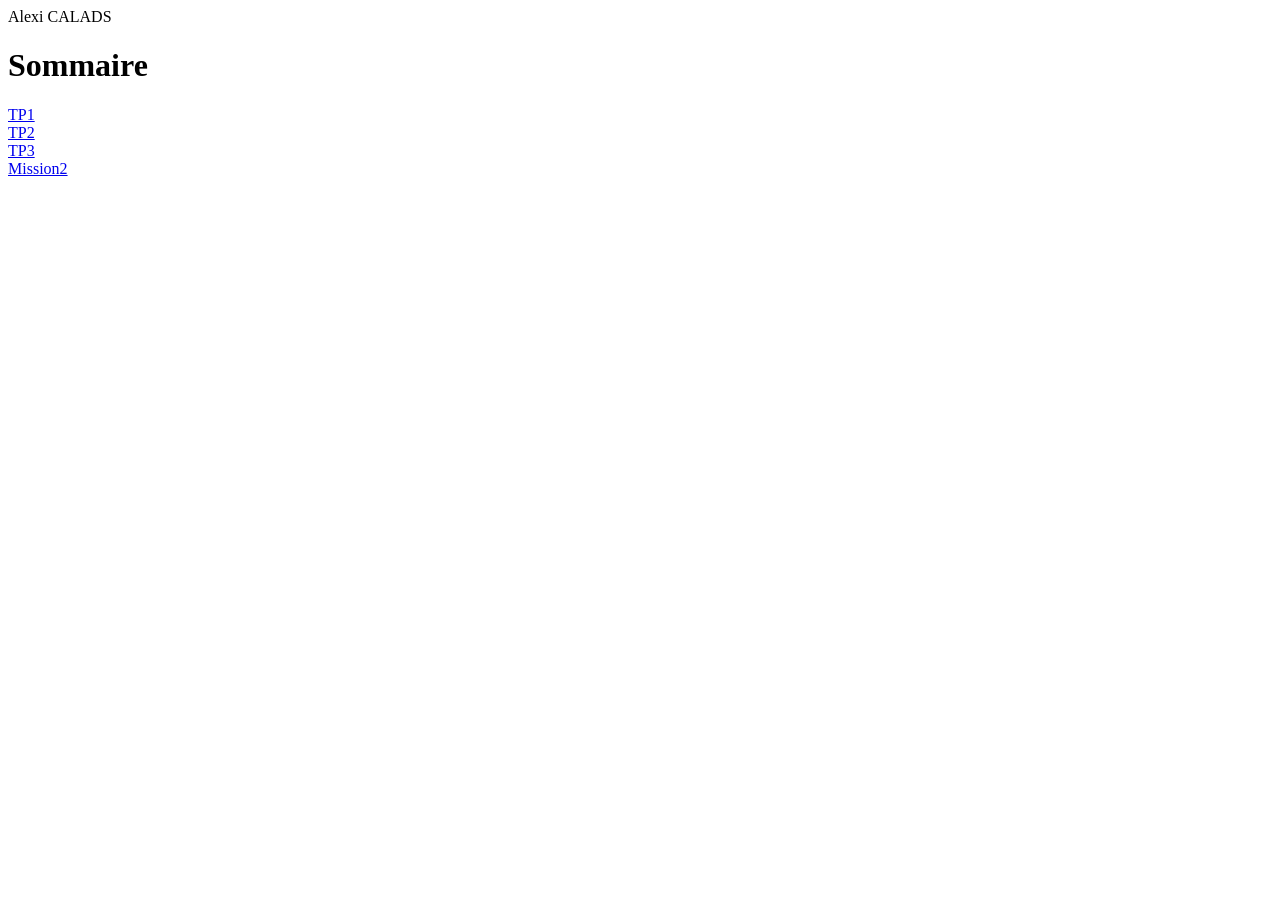
==== index.html @ e0c440af "Add files via upload" ====
<!DOCTYPE html>
<html lang="en">
<head>
    <meta charset="UTF-8">
    <meta name="viewport" content="width=device-width, initial-scale=1.0">
    <title>Document</title>
</head>
<body>
    Alexi CALADS
    <h1>Sommaire</h1>
    <a href="TP1/index.html">TP1</a><br>
    <a href="TP2/index.html">TP2</a><br>
    <a href="TP3/index.html">TP3</a><br>
    <a href="mission2/index.html">Mission2</a>
</body>
</html>
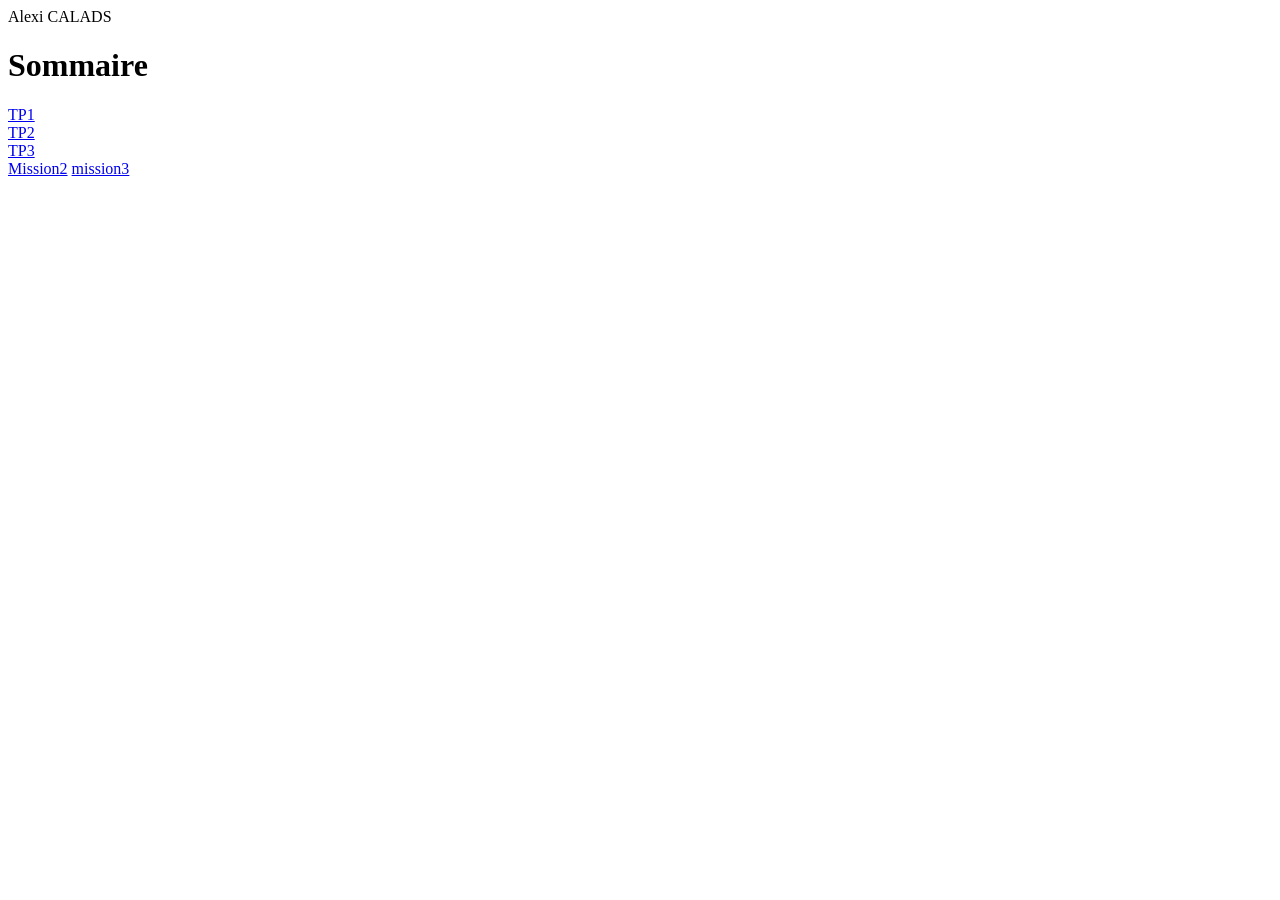
==== commit b11db5cc: "Add files via upload" ====
--- a/index.html
+++ b/index.html
@@ -12,5 +12,6 @@
     <a href="TP2/index.html">TP2</a><br>
     <a href="TP3/index.html">TP3</a><br>
     <a href="mission2/index.html">Mission2</a>
+    <a href="mission3/index.html">mission3</a>
 </body>
 </html>
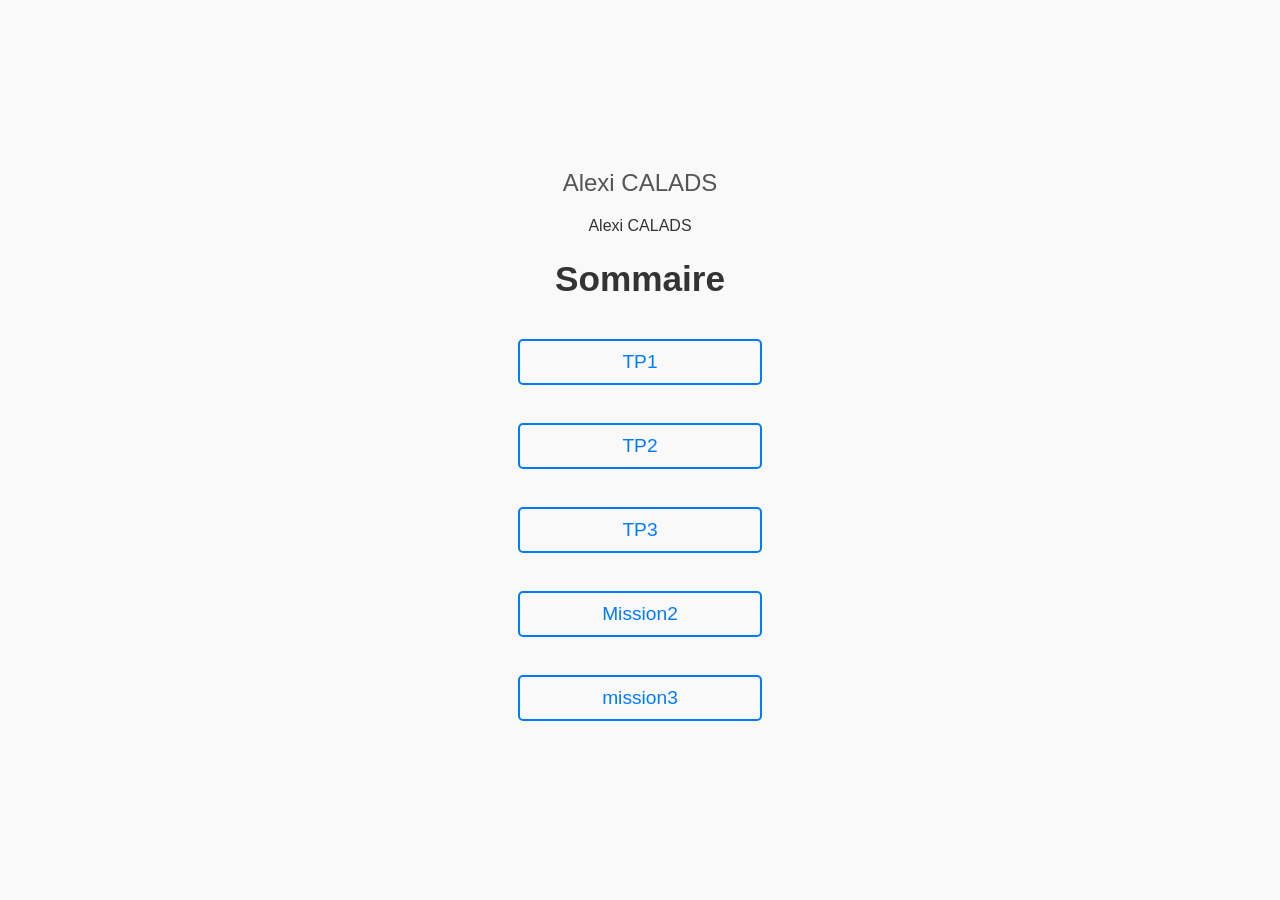
==== commit b3de4210: "Add files via upload" ====
--- a/index.html
+++ b/index.html
@@ -4,6 +4,7 @@
     <meta charset="UTF-8">
     <meta name="viewport" content="width=device-width, initial-scale=1.0">
     <title>Document</title>
+    <link rel="stylesheet" href="index.css">
 </head>
 <body>
     Alexi CALADS
@@ -11,7 +12,7 @@
     <a href="TP1/index.html">TP1</a><br>
     <a href="TP2/index.html">TP2</a><br>
     <a href="TP3/index.html">TP3</a><br>
-    <a href="mission2/index.html">Mission2</a>
+    <a href="mission2/index.html">Mission2</a><br>
     <a href="mission3/index.html">mission3</a>
 </body>
 </html>
--- a/index.css
+++ b/index.css
@@ -0,0 +1,57 @@
+body {
+    font-family: 'Segoe UI', Tahoma, Geneva, Verdana, sans-serif;
+    background-color: #f9f9f9;
+    margin: 0;
+    padding: 0;
+    display: flex;
+    flex-direction: column;
+    align-items: center;
+    justify-content: center;
+    height: 100vh;
+    color: #333;
+}
+
+body::before {
+    content: 'Alexi CALADS';
+    font-size: 1.5em;
+    color: #555;
+    margin-bottom: 20px;
+    display: block;
+}
+
+h1 {
+    font-size: 2.2em;
+    margin-bottom: 30px;
+    color: #333;
+    text-align: center;
+}
+
+a {
+    display: inline-block;
+    font-size: 1.2em;
+    color: #007BFF;
+    text-decoration: none;
+    border: 2px solid #007BFF;
+    padding: 10px 20px;
+    margin: 10px 0;
+    border-radius: 5px;
+    transition: background-color 0.3s, color 0.3s, transform 0.2s;
+    width: 200px;
+    text-align: center;
+}
+
+a:hover {
+    background-color: #007BFF;
+    color: #fff;
+    transform: scale(1.05);
+}
+
+a + a {
+    margin-top: 10px;
+}
+
+a:focus,
+a:active {
+    outline: none;
+    box-shadow: 0 0 5px rgba(0, 123, 255, 0.5);
+}
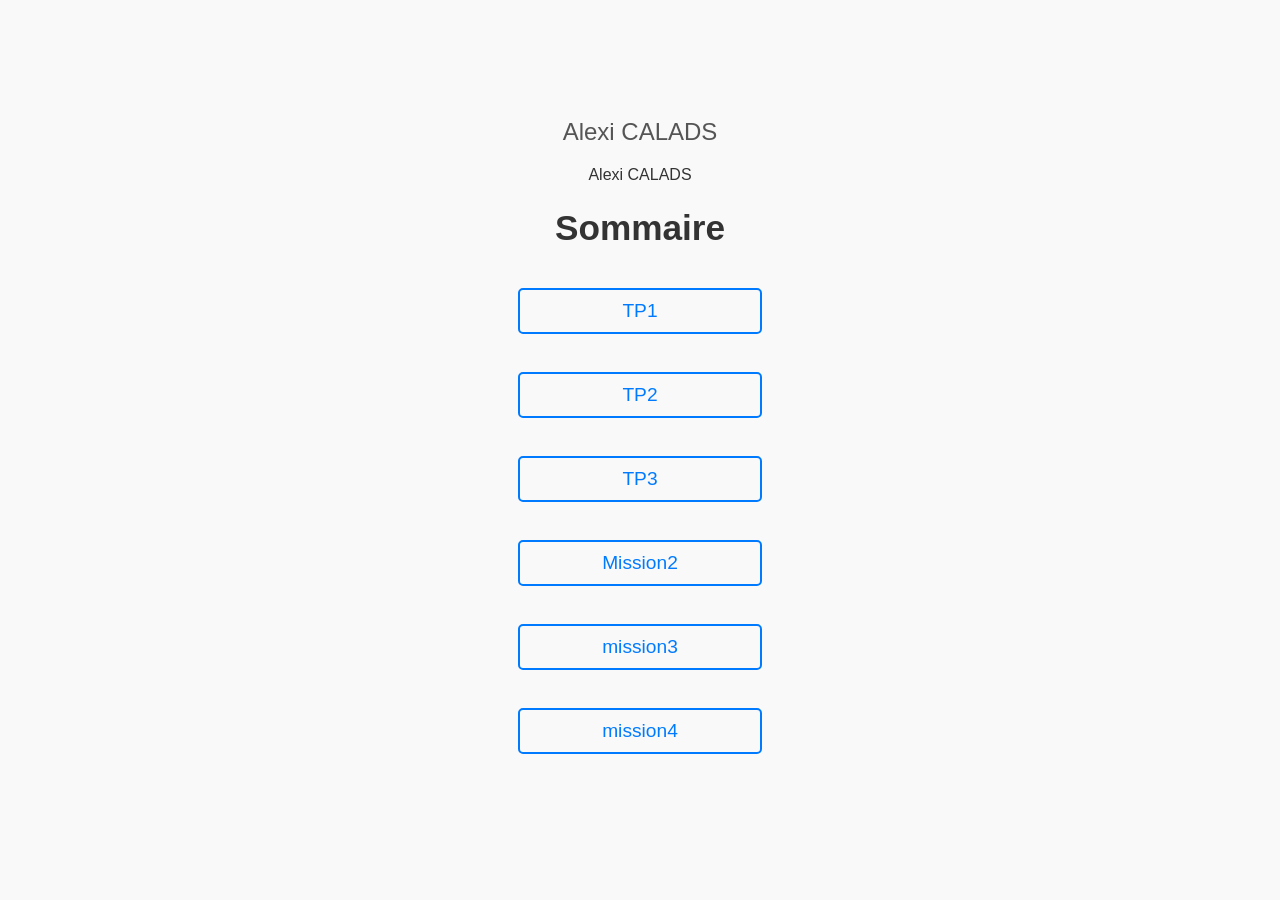
==== commit 04b1b437: "Add files via upload" ====
--- a/index.html
+++ b/index.html
@@ -13,6 +13,7 @@
     <a href="TP2/index.html">TP2</a><br>
     <a href="TP3/index.html">TP3</a><br>
     <a href="mission2/index.html">Mission2</a><br>
-    <a href="mission3/index.html">mission3</a>
+    <a href="mission3/index.html">mission3</a><br>
+    <a href="mission4/index.html">mission4</a><br>
 </body>
 </html>
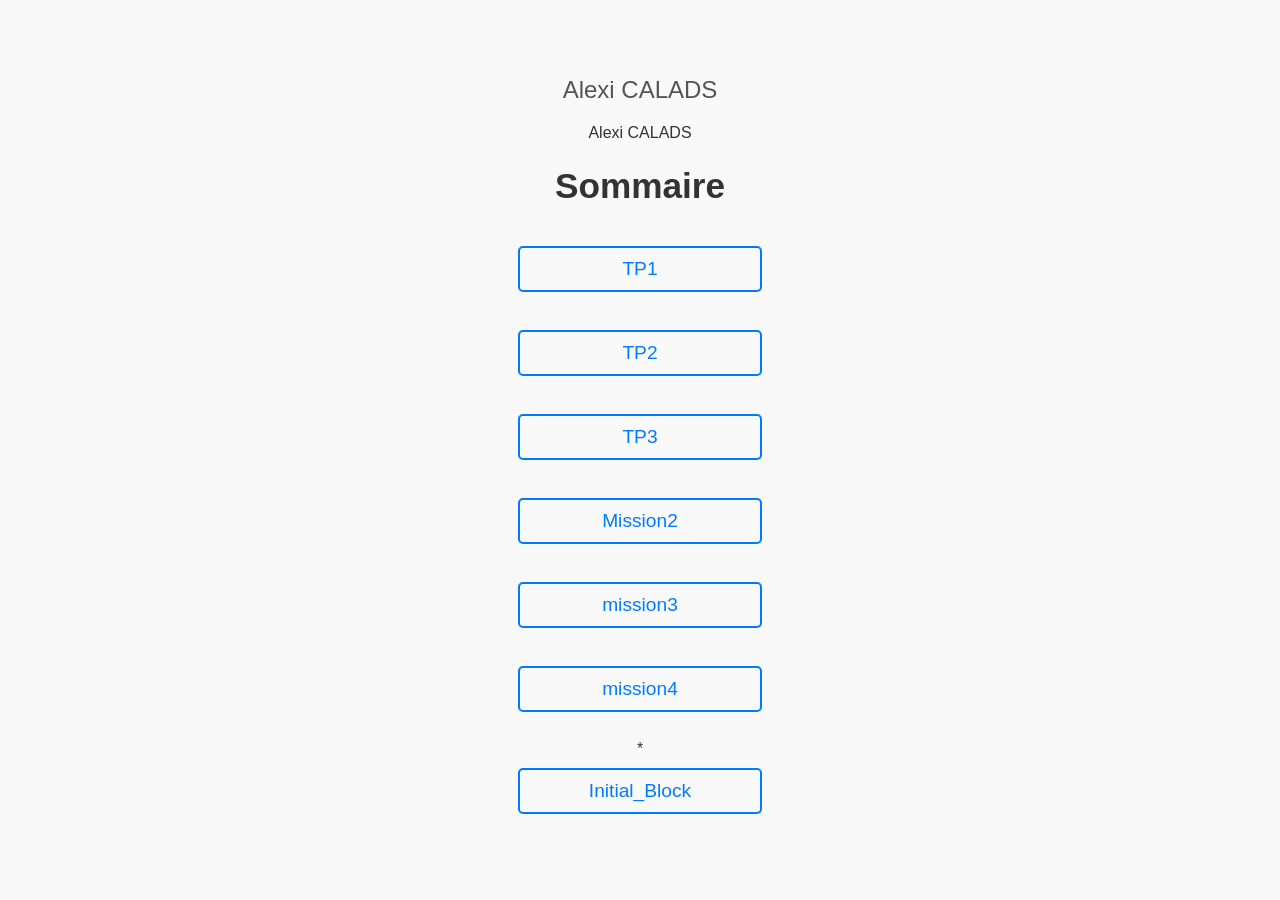
==== commit 36e792e6: "Add files via upload" ====
--- a/index.html
+++ b/index.html
@@ -14,6 +14,7 @@
     <a href="TP3/index.html">TP3</a><br>
     <a href="mission2/index.html">Mission2</a><br>
     <a href="mission3/index.html">mission3</a><br>
-    <a href="mission4/index.html">mission4</a><br>
+    <a href="mission4/index.html">mission4</a><br>*
+    <a href="inline_block/index.html">Initial_Block</a>
 </body>
 </html>
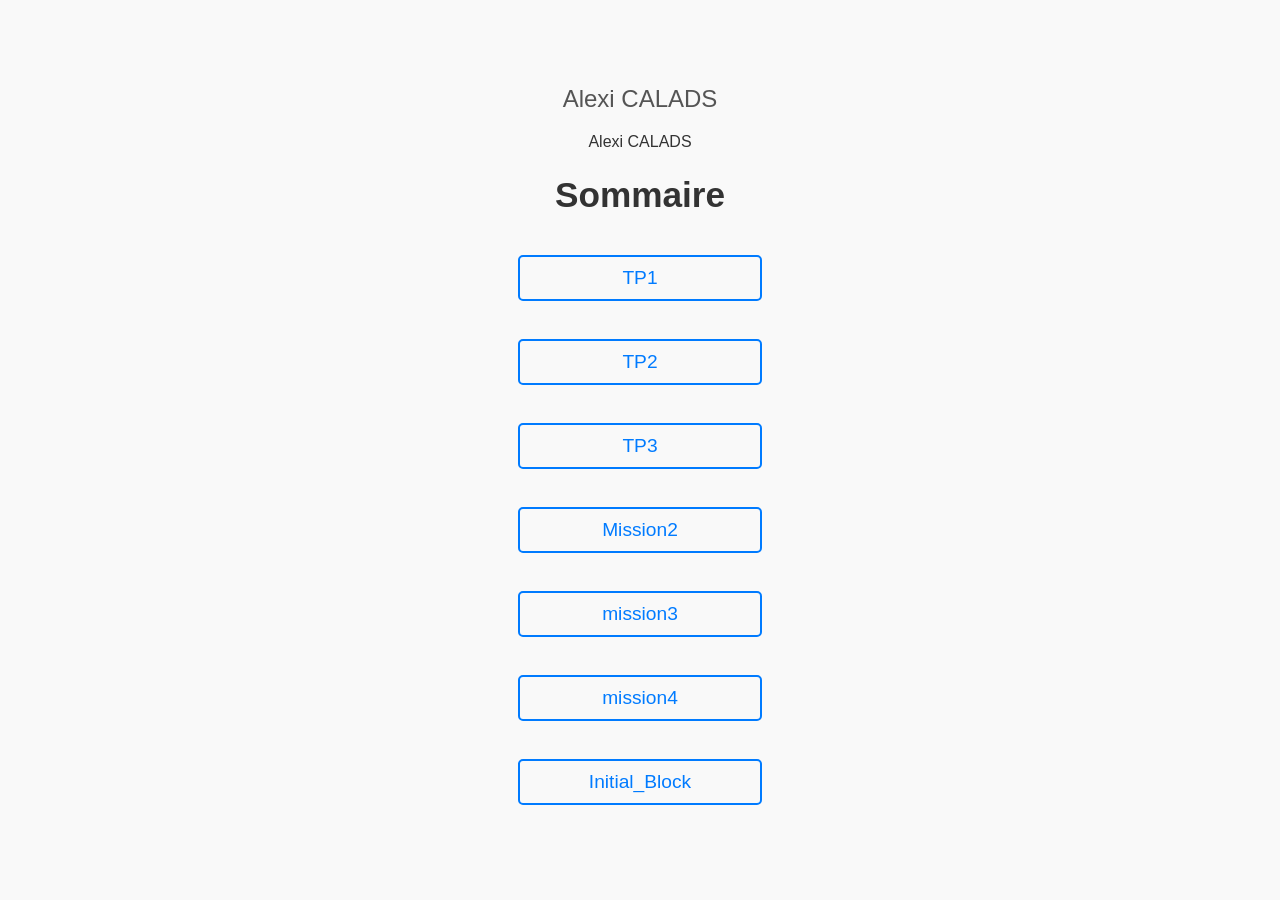
==== commit 46e6bca6: "Add files via upload" ====
--- a/index.html
+++ b/index.html
@@ -14,7 +14,7 @@
     <a href="TP3/index.html">TP3</a><br>
     <a href="mission2/index.html">Mission2</a><br>
     <a href="mission3/index.html">mission3</a><br>
-    <a href="mission4/index.html">mission4</a><br>*
+    <a href="mission4/index.html">mission4</a><br>
     <a href="inline_block/index.html">Initial_Block</a>
 </body>
 </html>
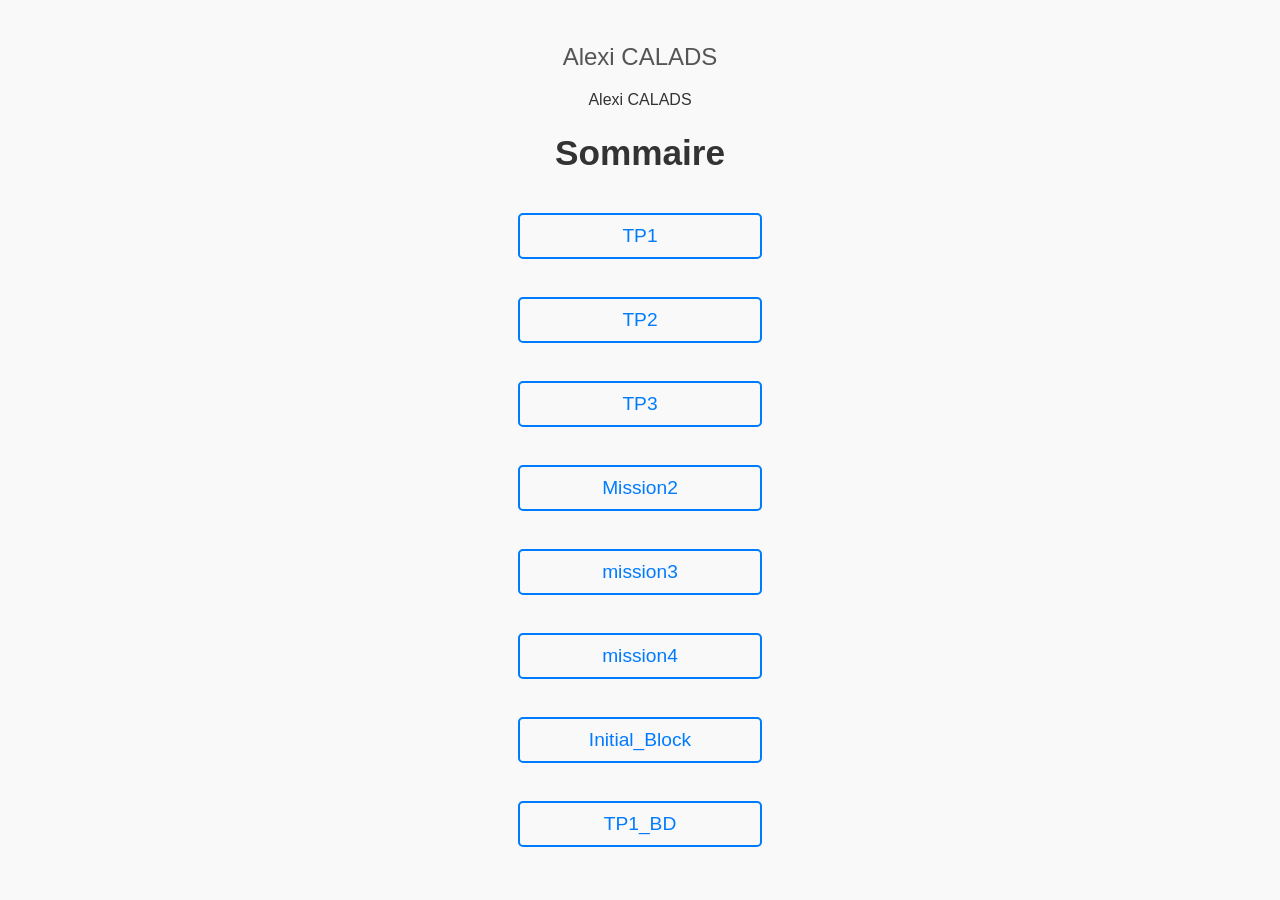
==== commit 389d2b75: "Add files via upload" ====
--- a/index.html
+++ b/index.html
@@ -15,6 +15,7 @@
     <a href="mission2/index.html">Mission2</a><br>
     <a href="mission3/index.html">mission3</a><br>
     <a href="mission4/index.html">mission4</a><br>
-    <a href="inline_block/index.html">Initial_Block</a>
+    <a href="inline_block/index.html">Initial_Block</a><br>
+    <a href="Tp1_BD/index.html">TP1_BD</a>
 </body>
 </html>
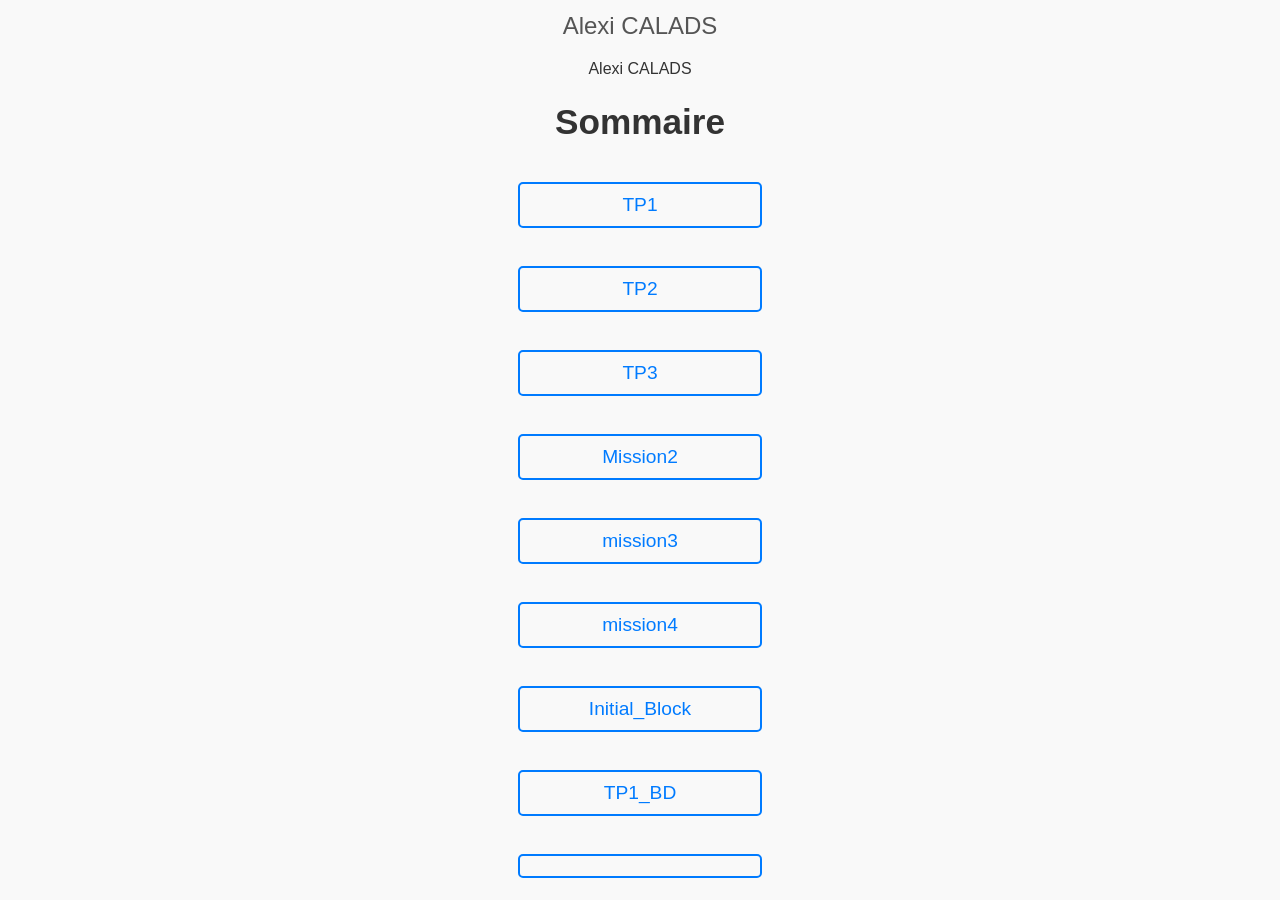
==== commit 4e5ea070: "Add files via upload" ====
--- a/index.html
+++ b/index.html
@@ -16,6 +16,7 @@
     <a href="mission3/index.html">mission3</a><br>
     <a href="mission4/index.html">mission4</a><br>
     <a href="inline_block/index.html">Initial_Block</a><br>
-    <a href="Tp1_BD/index.html">TP1_BD</a>
+    <a href="Tp1_BD/index.html">TP1_BD</a><br>
+    <a href="TP4/index.html"></a>
 </body>
 </html>
